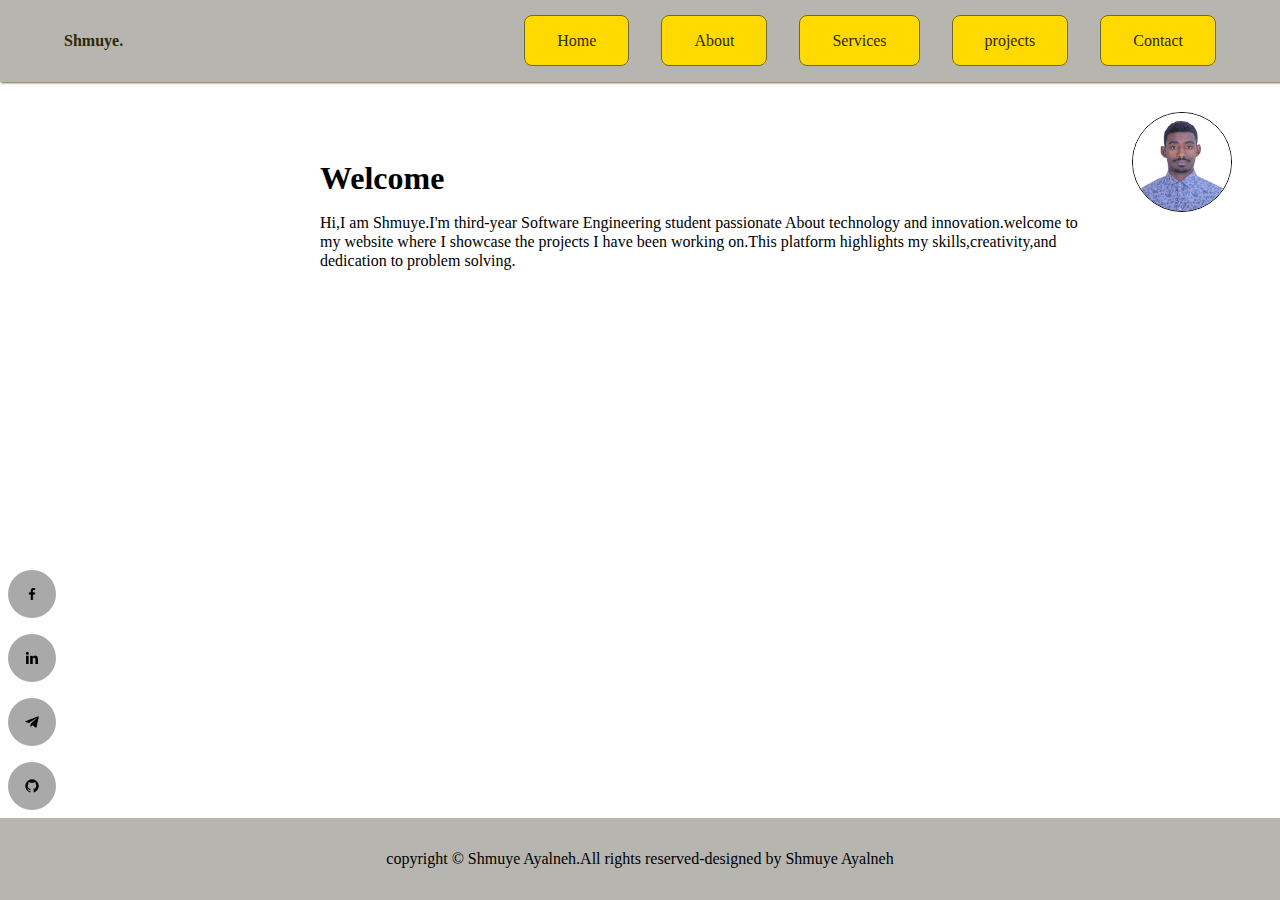
==== index.html @ 8a5bc256 "moved index.html file" ====
<!DOCTYPE html>
<html lang="en">
  <head>
    <meta charset="UTF-8" />
    <meta name="viewport" content="width=device-width, initial-scale=1.0" />
    <title>Shmuye Ayalneh</title>              
    <link rel="stylesheet" href="./src/styles.css" />
    <link rel="stylesheet" href="./src/index.css" />
    <link
      rel="stylesheet"
      href="https://cdnjs.cloudflare.com/ajax/libs/font-awesome/6.7.0/css/all.min.css"
      integrity="sha512-9xKTRVabjVeZmc+GUW8GgSmcREDunMM+Dt/GrzchfN8tkwHizc5RP4Ok/MXFFy5rIjJjzhndFScTceq5e6GvVQ=="
      crossorigin="anonymous"
      referrerpolicy="no-referrer"
    />
  </head>
  <body>
    <header>
      <nav>
        <p class="logo">Shmuye.</p>
        <ul class="main-bar">
          <li><a href="index.html">Home</a></li>
          <li><a href="./src/about.html">About</a></li>
          <li><a href="./src/services.html">Services</a></li>
          <li><a href="./src/projects.html">projects</a></li>
          <li><a href="./src/contact.html">Contact</a></li>
          <li class="menu" onclick="showSideBar()">
            <svg
              xmlns="http://www.w3.org/2000/svg"
              height="24px"
              viewBox="0 -960 960 960"
              width="24px"
              fill="#222"
            >
              <path
                d="M120-240v-80h720v80H120Zm0-200v-80h720v80H120Zm0-200v-80h720v80H120Z"
              /></svg
         </li>
        </ul>
        
        <ul id="side-bar">
          <li onclick="hideSideBar()">
            <a href="#"
              ><svg
                xmlns="http://www.w3.org/2000/svg"
                height="24px"
                viewBox="0 -960 960 960"
                width="24px"
                fill="#222"
              >
                <path
                  d="m256-200-56-56 224-224-224-224 56-56 224 224 224-224 56 56-224 224 224 224-56 56-224-224-224 224Z"
                /></svg
            ></a>
          </li>
          <li><a href="index.html">Home</a></li>
          <li><a href="About.html">About</a></li>
          <li><a href="services.html">Services</a></li>
          <li><a href="projects.html">projects</a></li>
          <li><a href="contact.html">Contact</a></li>
        </ul>
      </nav>
    </header>
    <main>
      <img src="./src/images/dv-img.jpg" alt="profile picture of Shmuye Ayalneh" />
      <section>
        <h1>Welcome</h1>
        <p>
          Hi,I am Shmuye.I'm third-year Software Engineering student passionate
          About technology and innovation.welcome to my website where I showcase
          the projects I have been working on.This platform highlights my
          skills,creativity,and dedication to problem solving.
        </p>
      </section>
    </main>
    <nav class="social-media">
      <a href="https://www.facebook.com/Shumuye-A" aria-label="go to facebook"
       >
      <img src="./src/images/facebook-logo-24.png"" alt="facebook logo"></a>
      <a
        href="https://www.linkedin.com/in/Shmuye-Ayalneh"
        aria-label="go to  linkedin"
        ><img src="./src/images/linkedin-logo-24 (1).png" alt="linkedin logo"></a>
      <a href="https://t.me/shmuye27" aria-label="go to telegram"
        ><img src="./src/images/telegram-logo-24.png" alt="telegram logo"></a>
      <a href="https://github.com/shmuye" aria-label="go to github"
        ><img src="./src/images/github-logo-24.png" alt="github logo"></a>
    </nav>
    <footer>
      <p>
        copyright &copy; <span id="year"></span> Shmuye Ayalneh.All rights
        reserved-designed by Shmuye Ayalneh
      </p>
    </footer>
    <script src="script.js"></script>
  </body>
</html>
---- src/styles.css ----
:root {
    --brand: #ffd900;
    --text-strong: #2f2904;
    --text-weak: #595226;
    --stroke-strong: #6e6635;
    --stroke-weak: #a3a08f;
    --fill: #b6b5af;
}

* {
    margin: 0;
    padding: 0;
    box-sizing: border-box;
}

body {
    display: flex;
    flex-direction: column;
    min-height: 100vh;
}

header nav {
    background-color: var(--fill);
    padding: 2em 5%;
    display: flex;
    justify-content: space-between;
    box-shadow: 1px 1px 2px var(--stroke-strong);
}

header nav .logo {
    color: var(--text-strong);
    font-weight: bold;
}

header nav ul {
    display: flex;
    list-style: none;
}

header nav .main-bar li {
    display: none;
}

header nav .main-bar li {
    display: none;
}

header nav .main-bar .menu {
    display: block;
}

header nav ul li a {
    text-decoration: none;
    color: var(--text-strong);
}

header nav #side-bar {
    background-color: var(--fill);
    box-shadow: -1px 1px 1px var(--stroke-strong);
    display: flex;
    flex-direction: column;
    align-items: center;
    position: absolute;
    right: 0;
    top: 2em;
    z-index: 99;
    width: 25%;
}

header nav #side-bar li {
    margin-bottom: 1em;
}

.social-media {
    display: flex;
    position: sticky;
    bottom: 2em;
}

.social-media a {
    display: inline-flex;
    align-items: center;
    justify-content: center;
    width: 3em;
    height: 3em;
    border-radius: 50%;
    background-color: darkgray;
    margin: .5em;
}

.social-media a img {
    width: 1em;

}

footer {
    padding: 2em;
    background-color: var(--fill);
    width: 100%;
    text-align: center;
}



@media screen and (max-width: 600px) and (orientation: landscape) {
    footer p {
        width: 100%;
    }

}

@media screen and (min-width: 992px),
screen and (min-width: 728px) and (orientation: landscape) {
    header nav .main-bar li {
        display: block;
        margin-left: 2em;
    }

    header nav .main-bar li a {
        background-color: var(--brand);
        padding: 1em 2em;
        border-radius: .5em;
        border: 1px solid var(--stroke-strong);
    }

    header nav .main-bar .menu {
        display: none;
    }

    header nav #side-bar {
        display: none;
    }



    .social-media {
        flex-direction: column;
    }
}
---- src/index.css ----
main img {
    float: right;
    display: block;
    margin-bottom: 8px;
    width: 100px;
    height: 100px;
    border-radius: 50%;
    border: 1px solid;
    position: absolute;
    top: 6em;
    right: 2em;
    margin: 1em;
}

main {
    width: 80%;
    margin: auto;
}

main section {
    position: absolute;
    width: 60%;
    top: 10em;
}

main h1 {
    margin-bottom: 16px;
}

main p {
    font-size: 1em;
    line-height: 120%;
}

@media screen and (min-width: 992px),
screen and (min-width: 728px) and (orientation: landscape) {
    main {
        width: 50%;
        margin: auto;
    }

}
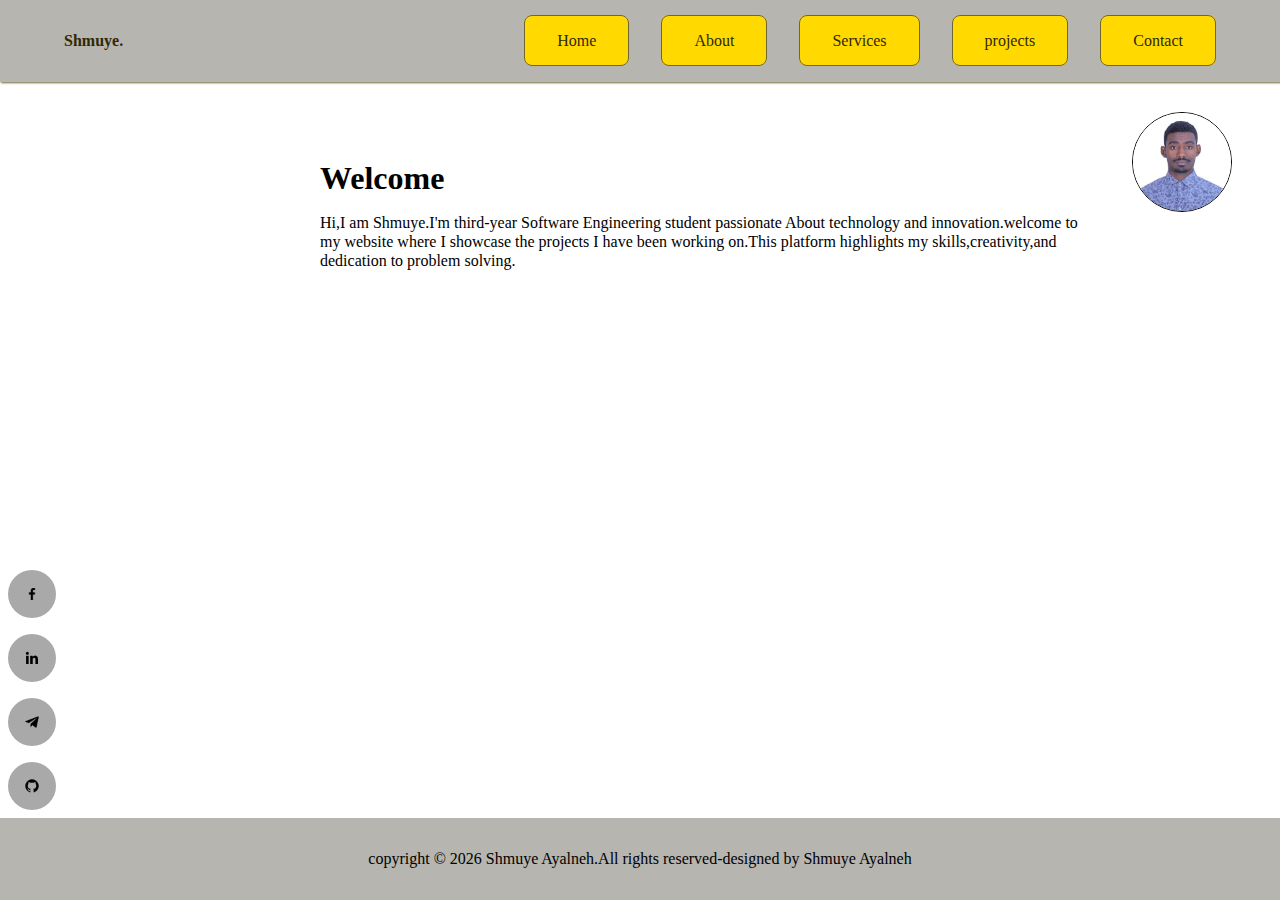
==== commit 7e97dff8: "additional commit" ====
--- a/index.html
+++ b/index.html
@@ -54,10 +54,10 @@
             ></a>
           </li>
           <li><a href="index.html">Home</a></li>
-          <li><a href="About.html">About</a></li>
-          <li><a href="services.html">Services</a></li>
-          <li><a href="projects.html">projects</a></li>
-          <li><a href="contact.html">Contact</a></li>
+          <li><a href="./src/about.html">About</a></li>
+          <li><a href="./src/services.html">Services</a></li>
+          <li><a href="./src/projects.html">projects</a></li>
+          <li><a href="./src/contact.html">Contact</a></li>
         </ul>
       </nav>
     </header>
@@ -80,7 +80,7 @@
       <a
         href="https://www.linkedin.com/in/Shmuye-Ayalneh"
         aria-label="go to  linkedin"
-        ><img src="./src/images/linkedin-logo-24 (1).png" alt="linkedin logo"></a>
+        ><img src="./src/images/linkedin.png" alt="linkedin logo"></a>
       <a href="https://t.me/shmuye27" aria-label="go to telegram"
         ><img src="./src/images/telegram-logo-24.png" alt="telegram logo"></a>
       <a href="https://github.com/shmuye" aria-label="go to github"
@@ -92,6 +92,6 @@
         reserved-designed by Shmuye Ayalneh
       </p>
     </footer>
-    <script src="script.js"></script>
+    <script src="./src/script.js"></script>
   </body>
 </html>
--- a/src/styles.css
+++ b/src/styles.css
@@ -56,7 +56,6 @@
 
 header nav #side-bar {
     background-color: var(--fill);
-    box-shadow: -1px 1px 1px var(--stroke-strong);
     display: flex;
     flex-direction: column;
     align-items: center;
--- a/src/index.css
+++ b/src/index.css
@@ -1,3 +1,8 @@
+main {
+    width: 80%;
+    margin: auto;
+}
+
 main img {
     float: right;
     display: block;
@@ -12,19 +17,14 @@
     margin: 1em;
 }
 
-main {
-    width: 80%;
-    margin: auto;
+main h1 {
+    margin-bottom: 16px;
 }
 
 main section {
     position: absolute;
     width: 60%;
     top: 10em;
-}
-
-main h1 {
-    margin-bottom: 16px;
 }
 
 main p {
